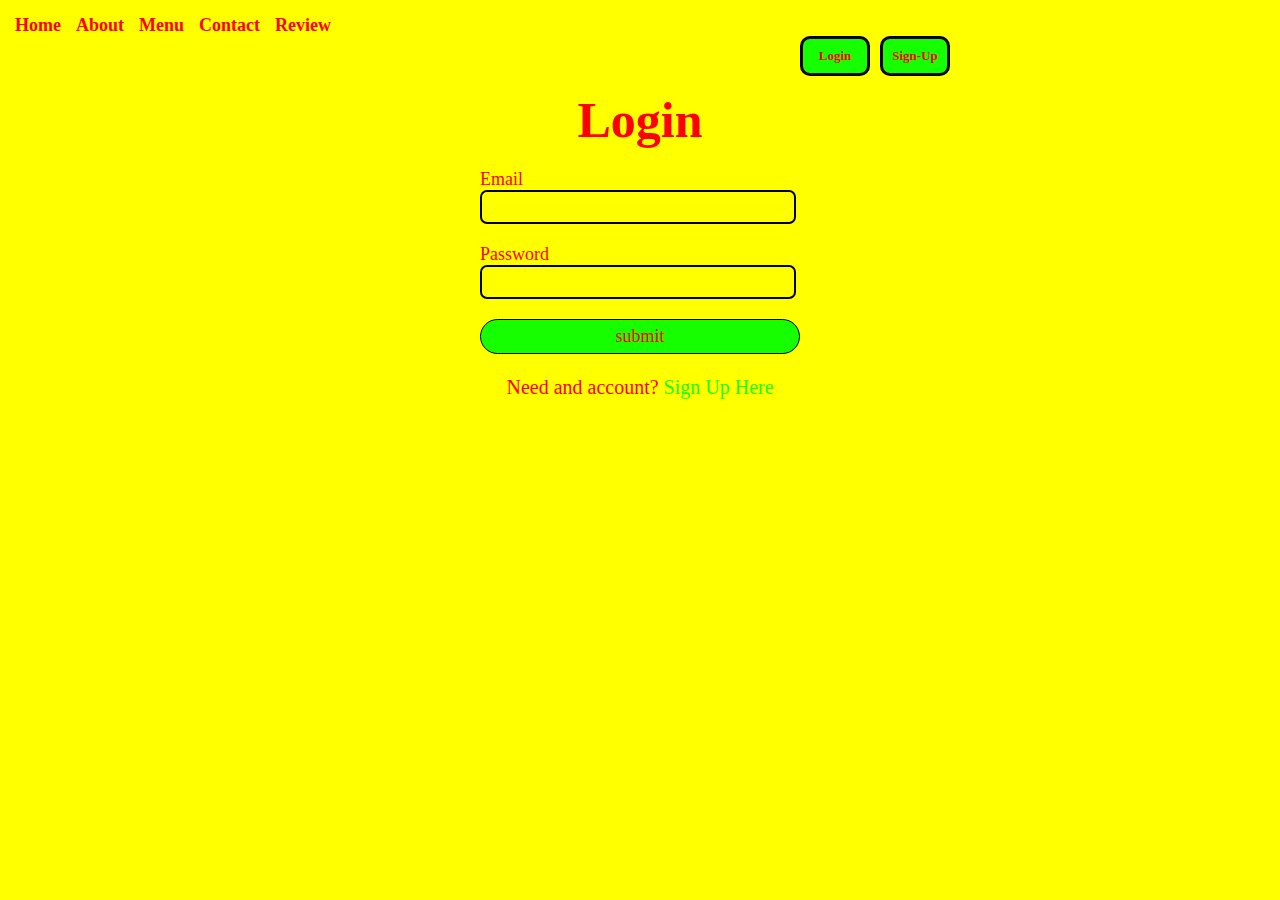
==== HTML/Login.html @ 4115452a "Add files via upload" ====
<!DOCTYPE html>
<html lang="en-us">
  
<head>
    <meta charset="utf-8">
    <title>Login form</title>
	<link rel="stylesheet" href="../CSS/style.css">
	<meta name="viewport" content="width=device-width, initial-scale=1">

</head>
<body>

	<nav class="navbar">
		<ul class="Nav-pages">
			<li><a class="nav-links" href="../Index.html">Home</a></li>
			<li><a class="nav-links" href="About.html">About</a></li>
			<li><a class="nav-links" href="Menu.html">Menu</a></li>
			<li><a class="nav-links" href="Contact.html">Contact</a></li>
			<li><a class="nav-links" href="Review.html">Review</a></li>
		</ul>
	
		<div class="Login-nav">
			<button class="signup-btn" type="button" onclick="location.href='Login.html'">Login</button>
			<button class="signup-btn" type="button" onclick="location.href='Register.html'">Sign-Up</button>
		</div>
	</nav>

    <div class="login-box">
		<h2 class="form-heading">Login</h2>

        <form class="account-info" action="thank_you.html" Method="POST">
			<label class="account-label" for="email">Email</label>
			<input class="account-input" id="email" name="email" type="email" required><br>

			<label class="account-label" for="password">Password</label>
			<input class="account-input" type="password" id="password" name="password" required><br>
			
			<input type = "submit" value="submit" class="submit-btn">
        </form>
    </div>
    <p class="existing-account">Need and account? <a href="Register.html">Sign Up Here</a></p>
    
</body>
</html>
---- CSS/style.css ----
/*credits: 
Code assist from w3schools.
*/
*{
    color:#FE0000; /*text color throughout pages */
    margin: 0;
    font-family:"Berlin Sans FB";
    background-color: #ffff00;
}

/*_______________Navigation Bar______________________*/

.Nav-pages a{
    text-decoration: none;
	font-size:18px;
	margin-top:10px;
}

.Nav-pages{
    display: inline-flex;
    margin-top: 5px;
    padding:0;
    list-style-type: none;
    font-weight: 550;
}

.nav-links:hover{
	color:#00ab41;
}

li{
    margin:10px 0 0 15px;
}

nav:hover{
	color:#00ab41;
}

.Login-nav{
    display: inline-flex;
    list-style-type: none;
    padding-left: 790px;
    font-weight: bold;
}

.login-btn,
.signup-btn{
    background: #16FF00;
    font-weight: 550;
    width: 70px;
    height:40px;
    border-radius: 10px;
    border:3px solid black;
    cursor: pointer;
    margin-left: 10px;
	font-size:13px;
}

/*______________Home Page__________________*/

.home-logo{
    width: 280px;
    height: auto;
    position:relative;
    display: block;
    margin: 50px auto; 
 
}
.home-logo:hover{
	transform: scale(1.05);

}


.slogan{
    font-weight: 550;
    font-size: 60px;
    position: relative;
    text-align: center;
    padding-bottom: 0;
    margin-bottom: 25px;

}
.short-description{
    position: relative;
    text-align: center;
    margin: 0 100px 20px 100px;
    font-size: 20px;
}

.menu-nav,
.order-nav{
    background: #16FF00;
    margin-left: 10px;
    font-weight: 500;
    position: relative;
    align-items: center;
    border:3px solid black;
    border-radius: 10px;
    padding: 10px;
    width: 80px;
    cursor: pointer;
}
.menu-nav{
    position: relative;
    margin-left:44%;
}
.order-nav{
    margin-left:1%;
}

.login-btn:hover,
.signup-btn:hover,
.menu-nav:hover,
.order-nav:hover{
    background:#00ab41;
    transition: 0.4s;
	transform: scale(1.1);
}
.agreement{
	position: relative;
    text-align: center;
    margin: 30px 100px 0px 100px;
    font-size: 20px;
	
}
.terms{
	color:#16FF00;
}

.terms:hover{
	color:#00ab41;
}

/*__________________About page_____________________*/


.about{
    width: 100%;
    padding: 100px 0px;
    margin: 0;
    display: flex;
    align-items: center;
}
  

.about-img{
    padding:0;
    height: auto;
    width: 430px;
    margin-left:25px;
}

.about-img:hover{
	transform: scale(1.05);

}

.about-title{
    font-size: 75px;
    text-align: center;
    margin-bottom: 0;
}

.about-slogan{
    letter-spacing: 2px;
    font-size: 22px;
    margin:0 50px 25px;
    text-align: center;
    font-weight: bold;

}
.opening-hrs,
.about-description{
    letter-spacing: 1px;
    line-height:28px;
    font-size: 18px;
    margin:0 100px 0px;
}

.opening-hrs{
	list-style-type: none;
	margin: 0 45px;
	padding-top:0;	
}

/*__________________Menu page______________________*/

.heading{
    position: relative;
    text-align: center;
    font-size: 75px;
}
.menu-choices{
    text-align: center;
    font-weight: 510;
    position: relative;
    font-size: 50px;
    padding-top:20px;
}

.dish-list,
.desserts-list
{
    position: relative;
    padding-top: 0px;
    display: grid;
    grid-template-columns: repeat(auto-fit, minmax(335px,auto));
}

.items {
    display: flexbox;
    border: 5px solid black;
    position: relative;
    border-radius: 8px;
    margin:15px;
}


.item-img{
    width: 95%;
    border-radius: 0px;
    display: block;
    margin: 10px 0 0px 12px;
    align-items: center;
}

.item-name {
    font-size: 24px;
    font-weight: 750;
    margin:0 15px 0;
    text-align: center;
}
.menu-addons,
.item-description{
    font-size: 20px;
    font-weight: 400;
    text-align: left;
    padding:5px 16px 0px 16px;
}

.items:hover{
	transform: scale(1.05);

}


.menu-addons{
	list-style-type: none;
	margin-bottom:20px;
	padding-top:0;
	text-align:left;
	
	
}
/*__________________Contact page_____________________*/
.contact-form{
    width: 500px;
    height: auto;
    margin: auto;
    border-radius: 3px;
} 

 .contact-label {
    display: flex;
    margin-top: 20px;
    font-size: 18px;
  }

  
.contact-input {
    width: 100%;
    padding: 6px;
    border: 2px solid black;
    border-radius: 7px;
    font-size: 16px;
    font-weight:bold;
  } 

.name-input{
    display: inline;
  }

.contact-submit-btn{
    width: 200px;
    height: 35px;
    margin-top: 20px;
    font-size: 18px; 
    background-color: #16FF00;
    border:1px solid black;
    border-radius: 30px;
    align-items: center;
    margin-left: 150px;
    }
.contact-submit-btn:hover{
	background-color:#00ab41;
    transition: 0.4s;
    cursor:pointer;
	transform: scale(1.1);

	
}
/*__________________Review page_____________________*/

.review-list{
    position: relative;
    padding-top: 0px;
    display: grid;
    grid-template-columns: repeat(auto-fit, minmax(315px,auto));
}

.review{
    border: 2px solid black;
    position: relative;
    margin:15px;
    width: 300px;
    height: auto;
    z-index: 1;
}

.user-img{
    width: 50%;
    border-radius: 50%;
    display: block;
    margin: 10px 0 0px 70px;
}


.user-name {
    font-size: 24px;
    font-weight: 750;
    margin:10px 0 0px 0;
    text-align: center; 
}

.user-review{
    font-size: 20px;
    font-weight: 300;
    text-align: center;
    padding:5px 16px 16px 16px;
    position: relative;
    text-align: left;
    color: black;
}

.user-image{
	width: 100%;
	height:100%;
    padding: 6px;
    border: 2px solid black;
    border-radius: 7px;
    font-size: 16px;
    font-weight:bold;
}

.review:hover{
	transform: scale(1.05);
}

.review-sub-heading{
	position: relative;
    text-align: center;
    font-size: 40px;
	padding:15px 0 0;
	margin:0;
}

.user-comment{
	font-size:18px;
	padding:0 10px 10px;
}


.review-form{
    width: 500px;
    height: auto;
    margin: auto;
    border-radius: 3px;
}
 

.review-label {
    display: flex;
    margin-top: 20px;
    font-size: 18px;
  }

  
.user-review{
    width: 100%;
    padding: 6px;
    border: 2px solid black;
    border-radius: 7px;
    font-size: 16px;
    font-weight:bold;
  } 

.name-input{
    display: inline;
  }


.review-submit-btn{
	width: 200px;
    height: 35px;
    margin-top: 20px;
    font-size: 18px; 
    background-color: #16FF00;
    border:1px solid black;
    border-radius: 30px;
    align-items: center;
    margin-left: 150px;
  
    }
	
.review-submit-btn:hover{
	background-color:#00ab41;
    transition: 0.4s;
    cursor:pointer;
	transform: scale(1.1);
}

/*______________Login and signup page_____________*/
.signup-form{
    width: 360px;
    height: auto;
    margin: auto;
    border-radius: 3px;
  }


.login-box {
    width: 360px;
    height: 280px;
    margin: auto;
    border-radius: 3px;
  }

.form-heading {
    text-align: center;
    padding-top: 15px;
    font-size:50px;
  }

.reg-instruction {
    text-align: center;
  }

.account-info {
    width: 300px;
    margin-left: 20px;
  }

.account-label {
    display: flex;
    margin-top: 20px;
    font-size: 18px;
  }
  

.account-input {
    width: 100%;
    padding: 6px;
    border: 2px solid black;
    border-radius: 7px;
    font-size: 16px;
    font-weight:bold;
  } 

.submit-btn{
    width: 320px;
    height: 35px;
    margin-top: 20px;
    font-size: 18px;
    background-color: #16FF00;
    border:1px solid black;
    border-radius: 30px;
    align-items: center;
}

.submit-btn:hover{
    background-color:#00ab41;
    transition: 0.4s;
    cursor:pointer;
  }
 
.existing-account{
    text-align: center;
    font-size: 20px;
    margin: 20px 0 50px;
  }

.existing-account a {
    color: #16FF00;
    text-decoration: none;
  }

.existing-account a:hover{
    color: #00ab41;
  } 


/*_______________thank you page_____________________*/


.thank-you-msg {
	margin:0;
    text-align: center;
    font-size: 150px;
    max-width: 100%;
}

  /*Making the pages responsive */
  @media (max-width: 700px) {
    
.Login-nav{
	display:inline-flex;
    margin: 0;
    padding-left: 50px;
}

.login-btn,
.signup-btn{
	font-size:15px;
    width: 70px;
    height:30px;
	padding:0;
	font-weight:600;
	text-decoration:none;
  }
  a{
	  text-decoration:none;
  }
.Nav-pages{
    display: inline-flex;
	margin:0;
    padding:0;
    font-weight: 500;
	font-size:18px;
  }
  
  
li{
    margin-left:10px;
}
.short-description{
	font-size:100%;
}


.short-description{
	font-size:25px;
}

.home-btn{
	margin-left:190px;
}

.menu-nav,
.order-nav{
    margin-left: 10px;
	font-size:15px;
    position: relative;
    align-items: center;
    border-radius: 10px;
    padding: 10px;
    width: 80px;
	font-weight:600;
}

.about{
    display: block;
    align-items: center;
}


.about-img {
	margin-left:25px;
	padding:0;
    }

.about-title {
    font-size: 50px;
    }
	
.about-summary {
    font-size: 20px;
    margin: 0 10px 15px;
    }

.opening-hrs,
.about-description {
    font-size: 20px;
    margin: 0 10px 0px; 
	
    }
  }
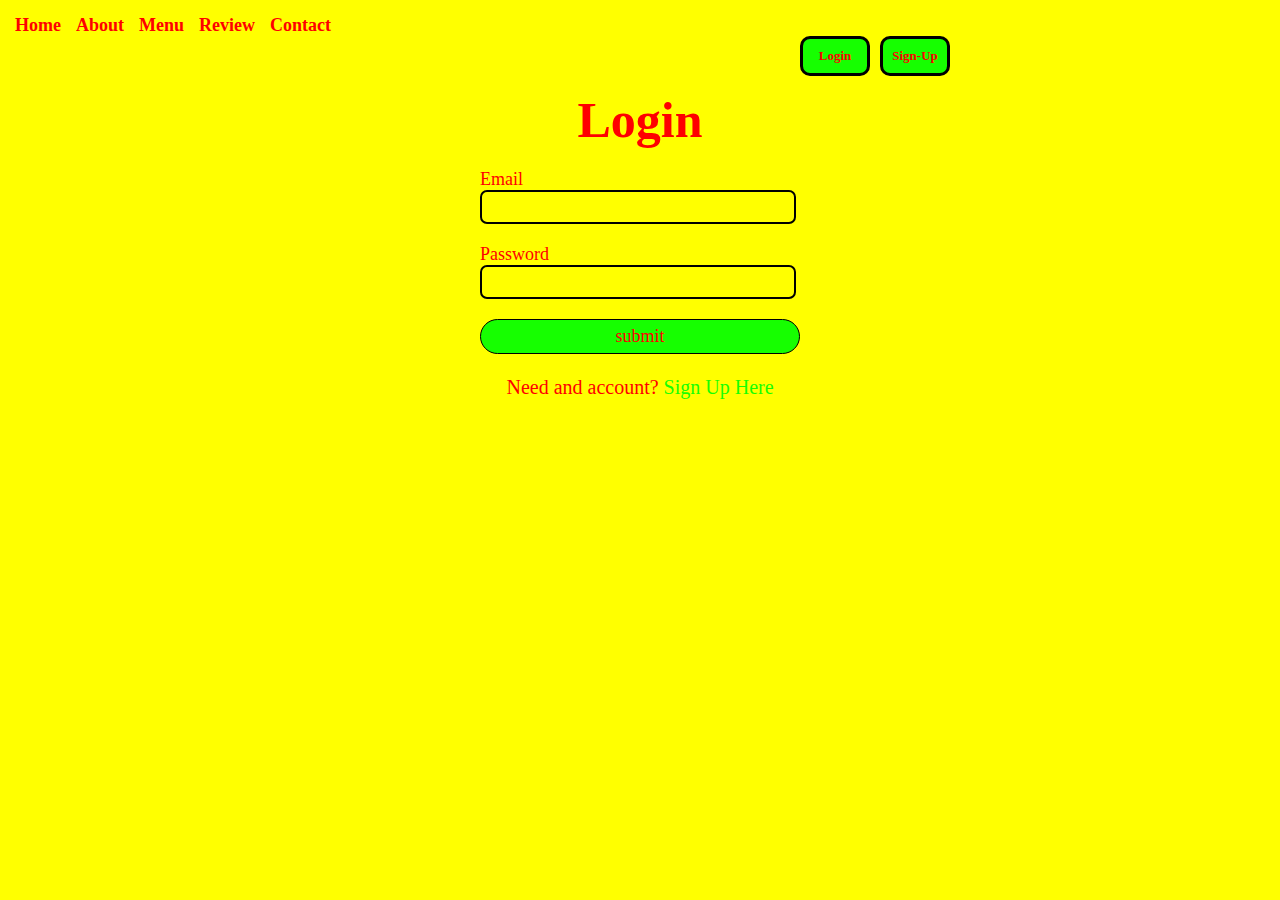
==== commit 4b491f86: "Add files via upload" ====
--- a/HTML/Login.html
+++ b/HTML/Login.html
@@ -12,11 +12,11 @@
 
 	<nav class="navbar">
 		<ul class="Nav-pages">
-			<li><a class="nav-links" href="../Index.html">Home</a></li>
-			<li><a class="nav-links" href="About.html">About</a></li>
-			<li><a class="nav-links" href="Menu.html">Menu</a></li>
-			<li><a class="nav-links" href="Contact.html">Contact</a></li>
-			<li><a class="nav-links" href="Review.html">Review</a></li>
+			<li><a class="nav-links" href="..\Index.html">Home</a></li>
+			<li><a class="nav-links" href="..\#About.html">About</a></li>
+			<li><a class="nav-links" href="..\#Menu.html">Menu</a></li>
+			<li><a class="nav-links" href="..\#Review.html">Review</a></li>
+			<li><a class="nav-links" href="..\#Contact.html">Contact</a></li>
 		</ul>
 	
 		<div class="Login-nav">
